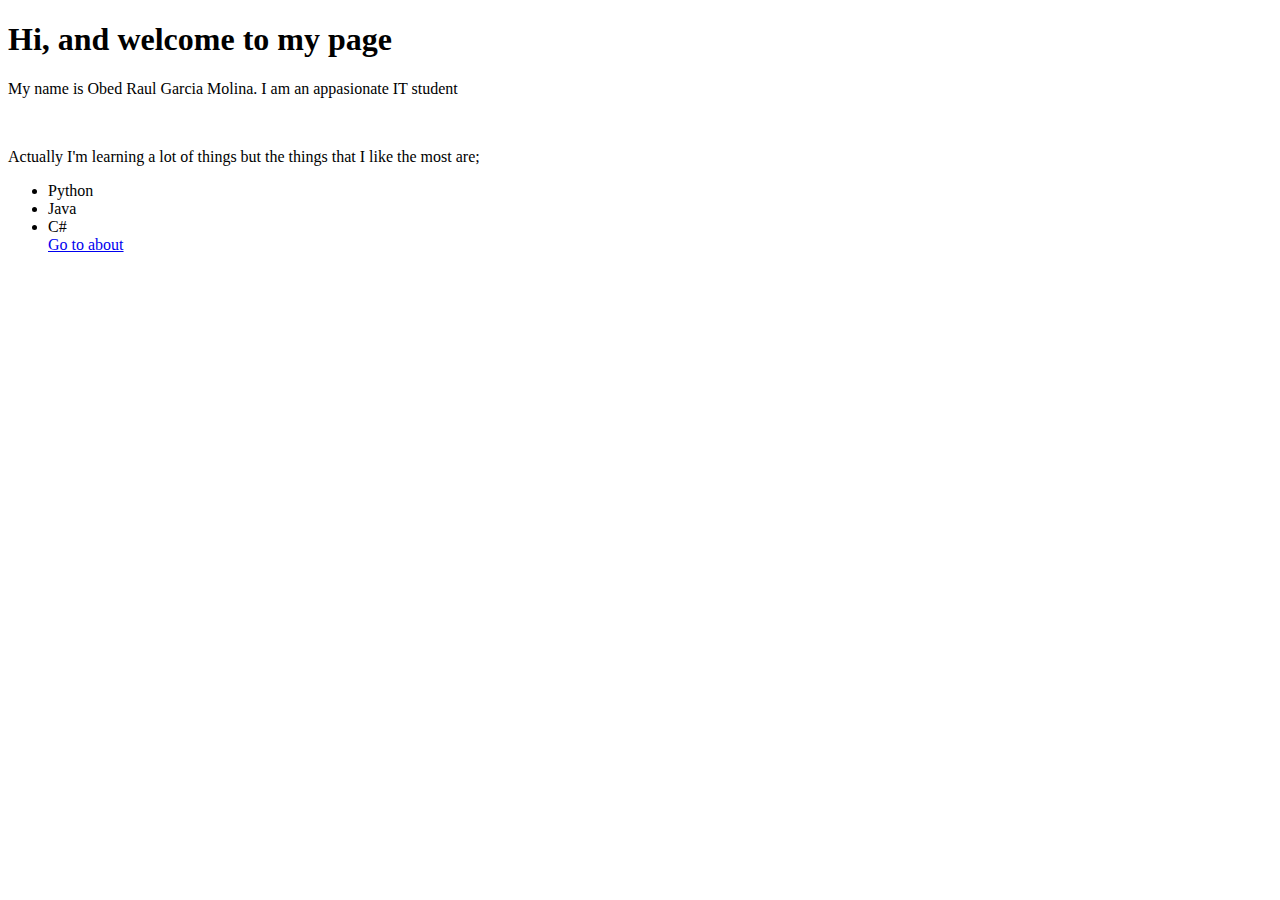
==== index.html @ c735946b "link error in index fixed" ====
<!DOCTYPE html>
<html lang="en">
<head>
    <meta charset="UTF-8">
    <meta http-equiv="X-UA-Compatible" content="IE=edge">
    <meta name="viewport" content="width=device-width, initial-scale=1.0">
    <title>Obed Garia's page</title>
</head>
<body>
    <h1>Hi, and welcome to my page</h1>
    <p>My name is Obed Raul Garcia Molina. I am an appasionate IT student</p>
    <br>
    <p>Actually I'm learning a lot of things but the things that I like the most are;</p>
    <ul>
        <li>Python</li>
        <li>Java</li>
        <li>C#</li>

        <a href="about.html">Go to about</a>
    </ul>
</body>
</html>
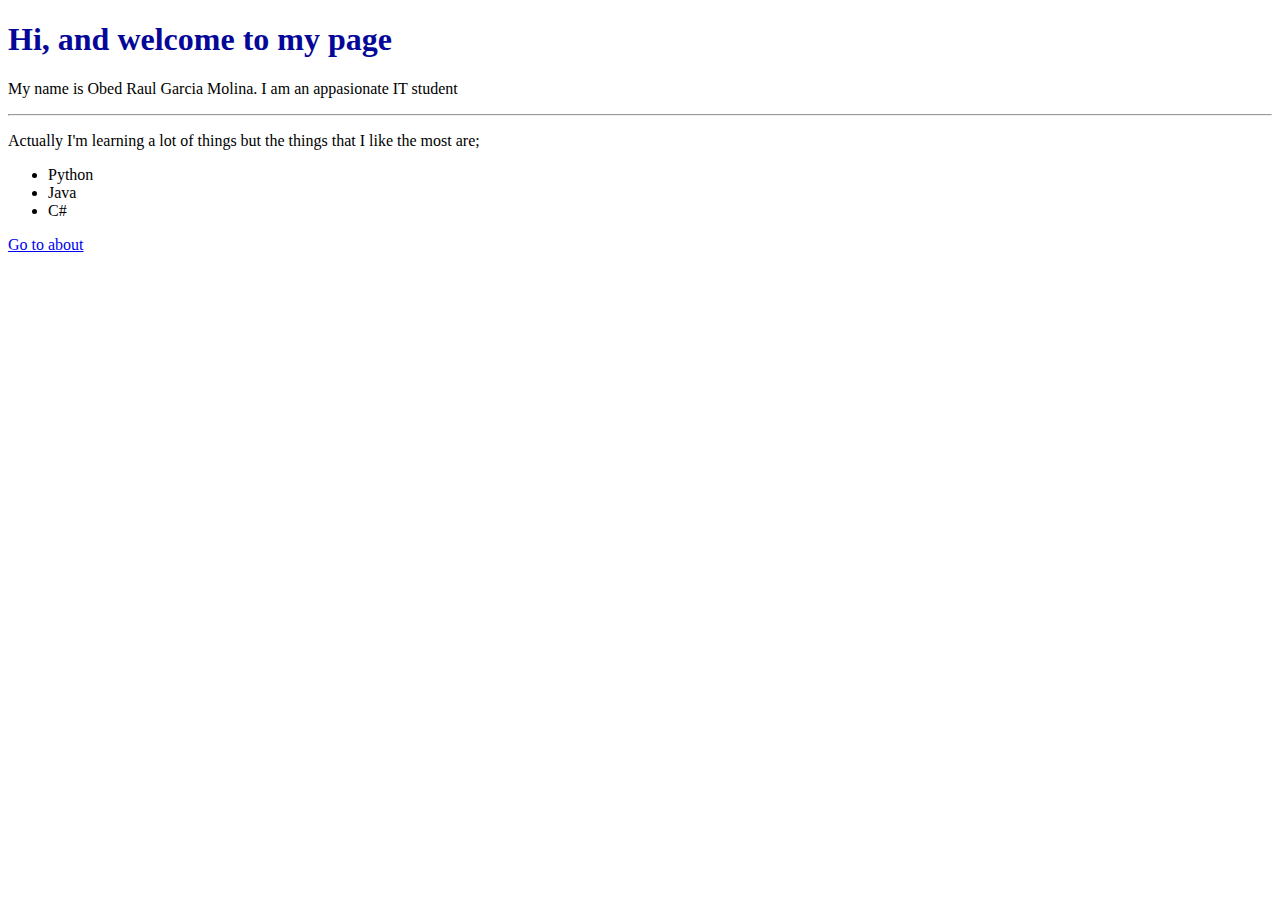
==== commit 728c0dc1: "pages and style deleted" ====
--- a/index.html
+++ b/index.html
@@ -4,19 +4,21 @@
     <meta charset="UTF-8">
     <meta http-equiv="X-UA-Compatible" content="IE=edge">
     <meta name="viewport" content="width=device-width, initial-scale=1.0">
+    <link rel="stylesheet" href="indexcss.css">
     <title>Obed Garia's page</title>
 </head>
 <body>
     <h1>Hi, and welcome to my page</h1>
     <p>My name is Obed Raul Garcia Molina. I am an appasionate IT student</p>
-    <br>
+    <hr>
     <p>Actually I'm learning a lot of things but the things that I like the most are;</p>
+    
     <ul>
         <li>Python</li>
         <li>Java</li>
         <li>C#</li>
+    </ul>
 
-        <a href="about.html">Go to about</a>
-    </ul>
+    <a href="about.html">Go to about</a>
 </body>
 </html>--- a/indexcss.css
+++ b/indexcss.css
@@ -0,0 +1,3 @@
+h1{
+    color: rgb(5, 7, 152);
+}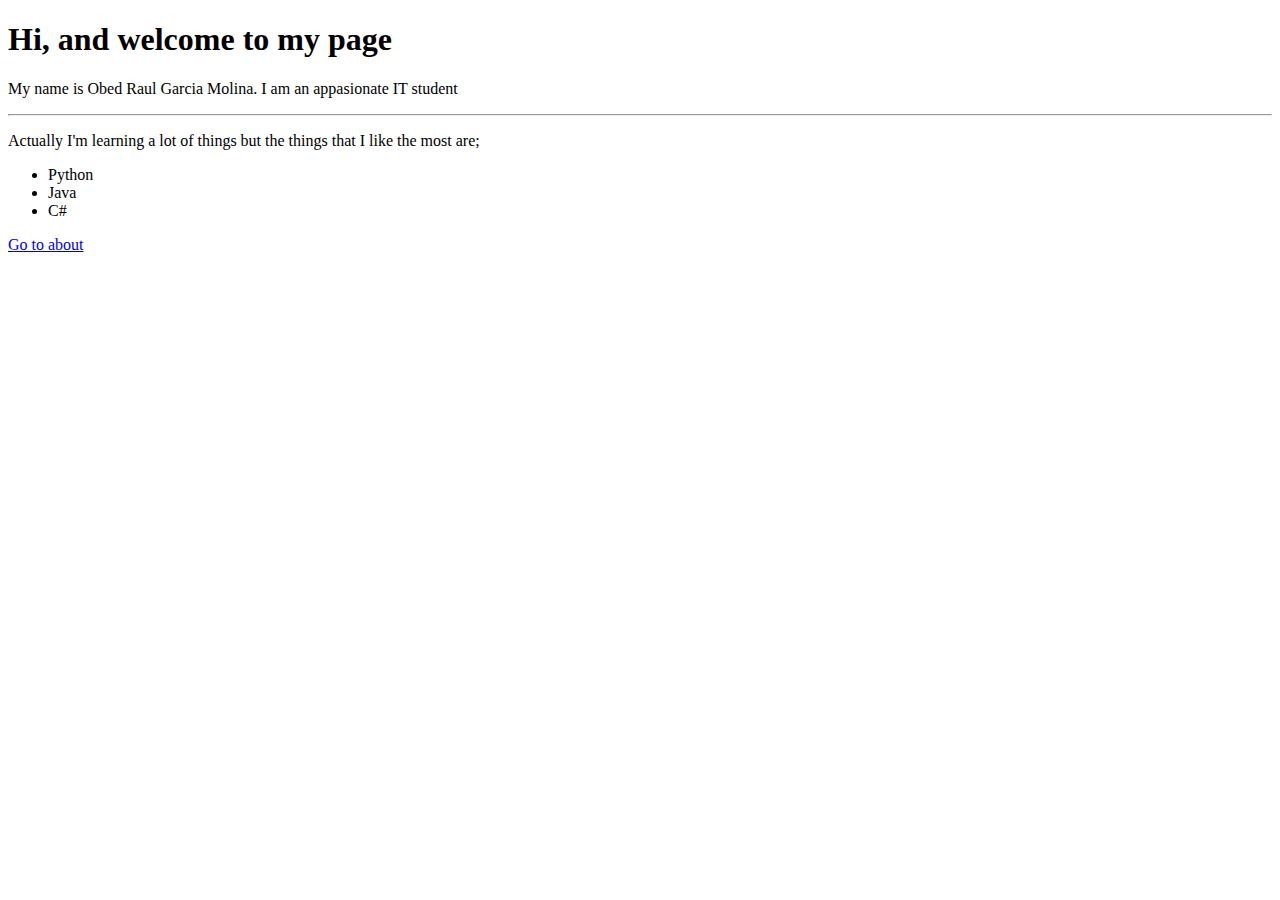
==== commit 6788b7d8: "styles removed" ====
--- a/index.html
+++ b/index.html
@@ -4,7 +4,6 @@
     <meta charset="UTF-8">
     <meta http-equiv="X-UA-Compatible" content="IE=edge">
     <meta name="viewport" content="width=device-width, initial-scale=1.0">
-    <link rel="stylesheet" href="indexcss.css">
     <title>Obed Garia's page</title>
 </head>
 <body>
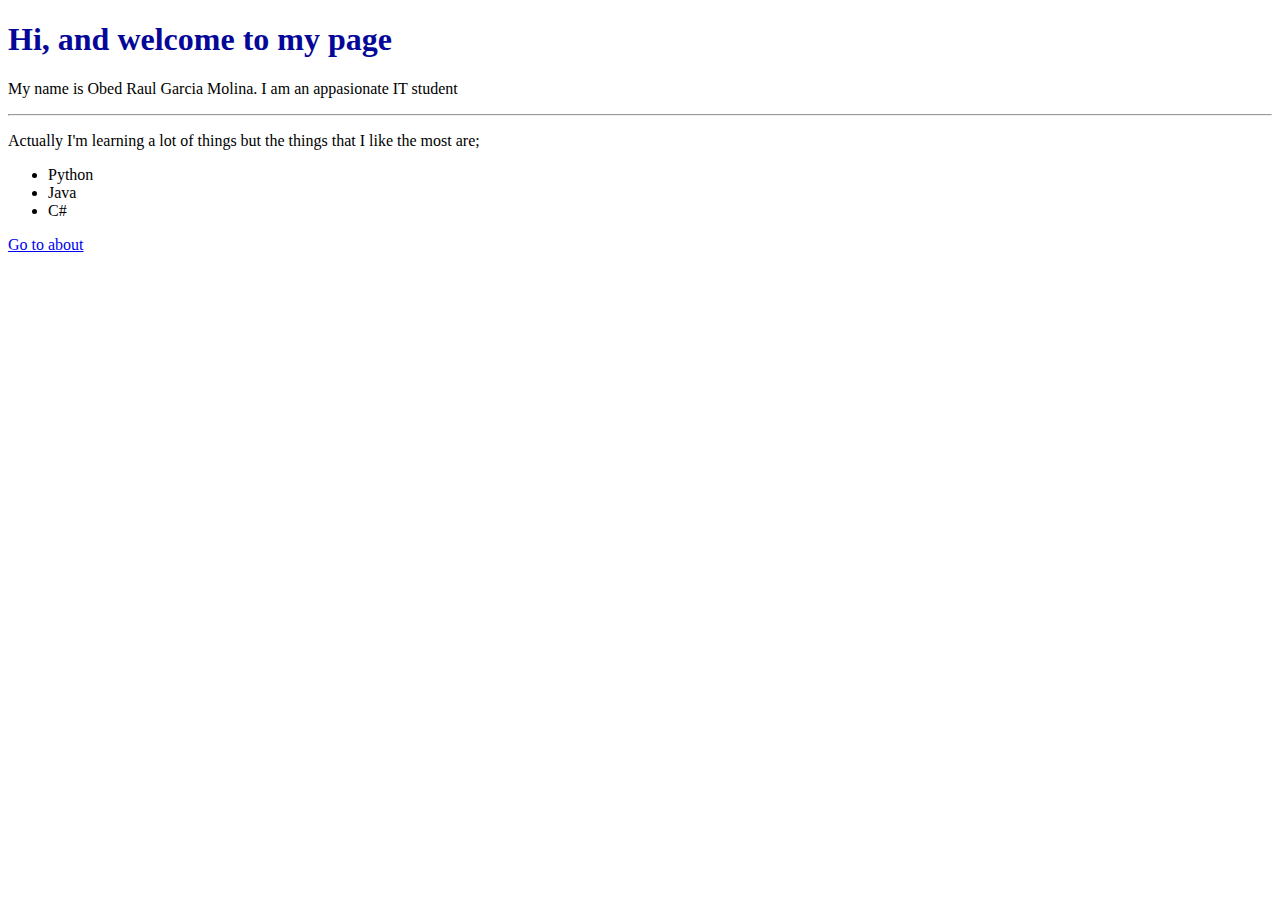
==== commit 7d88a2d3: "styles added" ====
--- a/index.html
+++ b/index.html
@@ -4,6 +4,7 @@
     <meta charset="UTF-8">
     <meta http-equiv="X-UA-Compatible" content="IE=edge">
     <meta name="viewport" content="width=device-width, initial-scale=1.0">
+    <link rel="stylesheet" href="indexcss.css">
     <title>Obed Garia's page</title>
 </head>
 <body>
--- a/indexcss.css
+++ b/indexcss.css
@@ -0,0 +1,3 @@
+h1{
+    color: rgb(5, 7, 152);
+}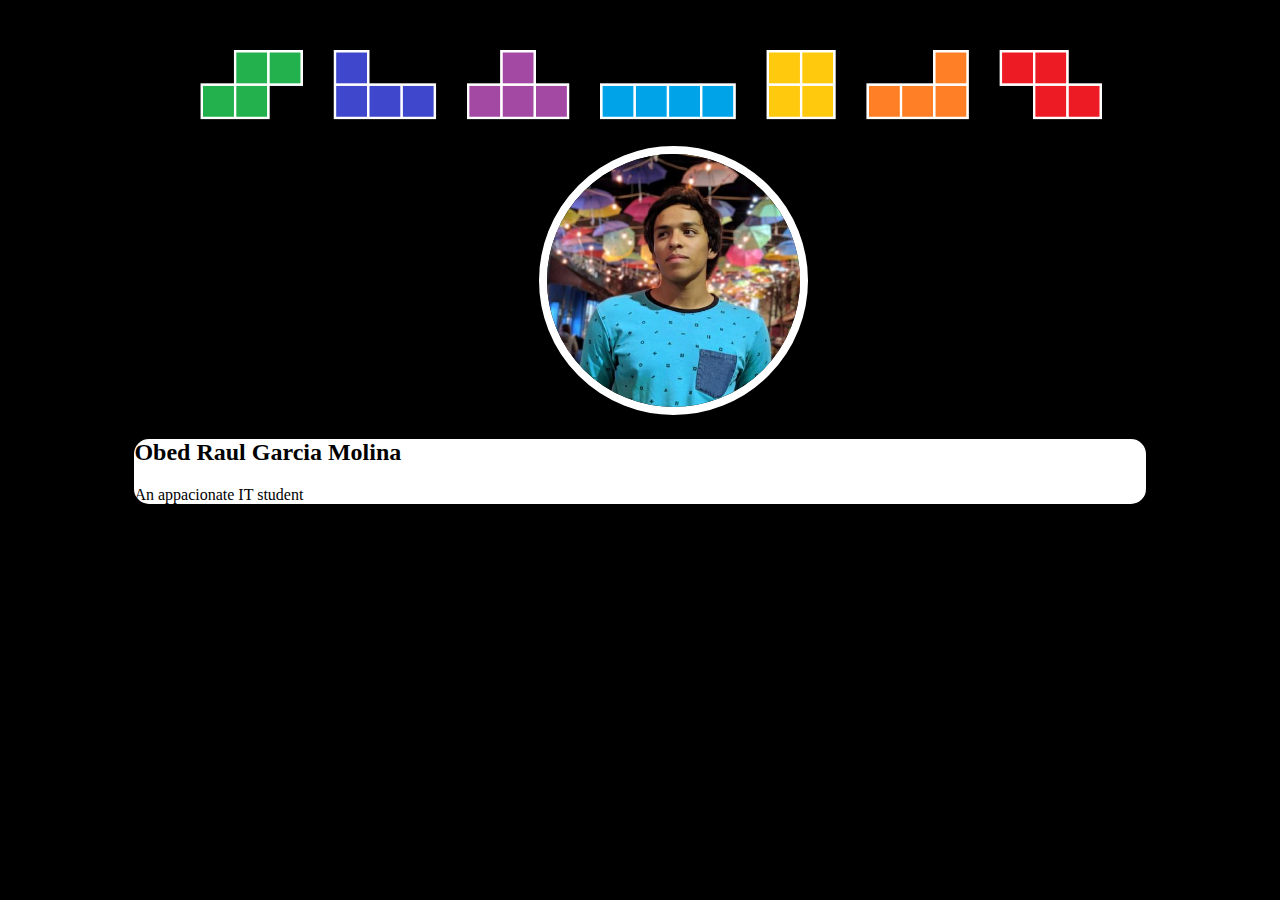
==== commit c4c69a9c: "image and color added" ====
--- a/index.html
+++ b/index.html
@@ -5,20 +5,19 @@
     <meta http-equiv="X-UA-Compatible" content="IE=edge">
     <meta name="viewport" content="width=device-width, initial-scale=1.0">
     <link rel="stylesheet" href="indexcss.css">
-    <title>Obed Garia's page</title>
+    <title>Raul Molina</title>
 </head>
 <body>
-    <h1>Hi, and welcome to my page</h1>
-    <p>My name is Obed Raul Garcia Molina. I am an appasionate IT student</p>
-    <hr>
-    <p>Actually I'm learning a lot of things but the things that I like the most are;</p>
     
-    <ul>
-        <li>Python</li>
-        <li>Java</li>
-        <li>C#</li>
-    </ul>
+    <img src="wallpaper.png" alt="tetris wallpaper" title="tetris wallpaper" class="wallpaper">
+    
+    <img src="profile-picture.jpg" alt="profilePic" title="My profile picture" class="profilePicture">
+    
+    <div class="principal">
+        <h2>Obed Raul Garcia Molina</h2>
+        
+        <p>An appacionate IT student</p>
+    </div>
 
-    <a href="about.html">Go to about</a>
 </body>
 </html>--- a/indexcss.css
+++ b/indexcss.css
@@ -1,3 +1,21 @@
-h1{
-    color: rgb(5, 7, 152);
+body{
+    background-color: black;
+}
+.wallpaper{
+    width: 90%;
+    margin: -20% 0% 0% 6%;
+}
+
+.profilePicture{
+    width: 20%;
+    height: auto;
+    border-radius: 360%;
+    border: solid white 8px;
+    margin: -20% 0% 0% 42%;
+}
+.principal{
+    background-color: white;
+    width: 80%;
+    margin: 0% 0% 0% 10%;
+    border-radius: 15px;
 }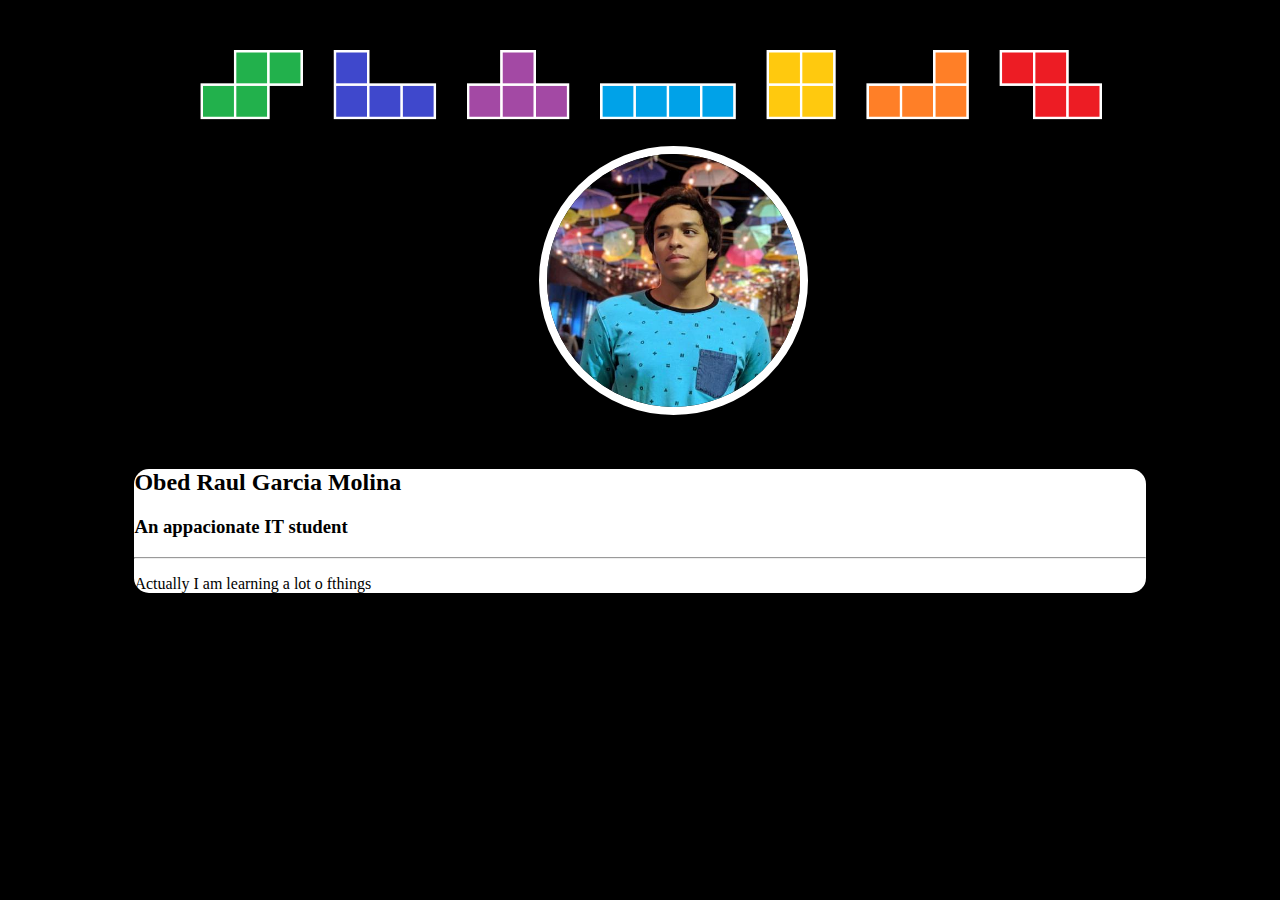
==== commit fc446525: "principal fixed" ====
--- a/index.html
+++ b/index.html
@@ -5,6 +5,7 @@
     <meta http-equiv="X-UA-Compatible" content="IE=edge">
     <meta name="viewport" content="width=device-width, initial-scale=1.0">
     <link rel="stylesheet" href="indexcss.css">
+    <link rel="shortcut icon" href="tetris.png" type="image/x-icon">
     <title>Raul Molina</title>
 </head>
 <body>
@@ -14,9 +15,15 @@
     <img src="profile-picture.jpg" alt="profilePic" title="My profile picture" class="profilePicture">
     
     <div class="principal">
-        <h2>Obed Raul Garcia Molina</h2>
+
+        <h2 class="myname">Obed Raul Garcia Molina</h2>
         
-        <p>An appacionate IT student</p>
+        <h3>An appacionate IT student</h3>
+
+        <hr>
+
+        <p>Actually I am learning a lot o fthings</p>
+    
     </div>
 
 </body>
--- a/indexcss.css
+++ b/indexcss.css
@@ -2,11 +2,14 @@
     background-color: black;
 }
 .wallpaper{
+    position: relative;
+    z-index: 1;
     width: 90%;
-    margin: -20% 0% 0% 6%;
+    margin: -20% 0% 0% 6%; 
 }
-
 .profilePicture{
+    position: relative;
+    z-index: 3;
     width: 20%;
     height: auto;
     border-radius: 360%;
@@ -14,8 +17,13 @@
     margin: -20% 0% 0% 42%;
 }
 .principal{
+    position: relative;
+    z-index: 2;
     background-color: white;
     width: 80%;
-    margin: 0% 0% 0% 10%;
+    margin: -12% 0% 0% 10%;
     border-radius: 15px;
+}
+.principal .myname{
+    margin-top: 20%;
 }